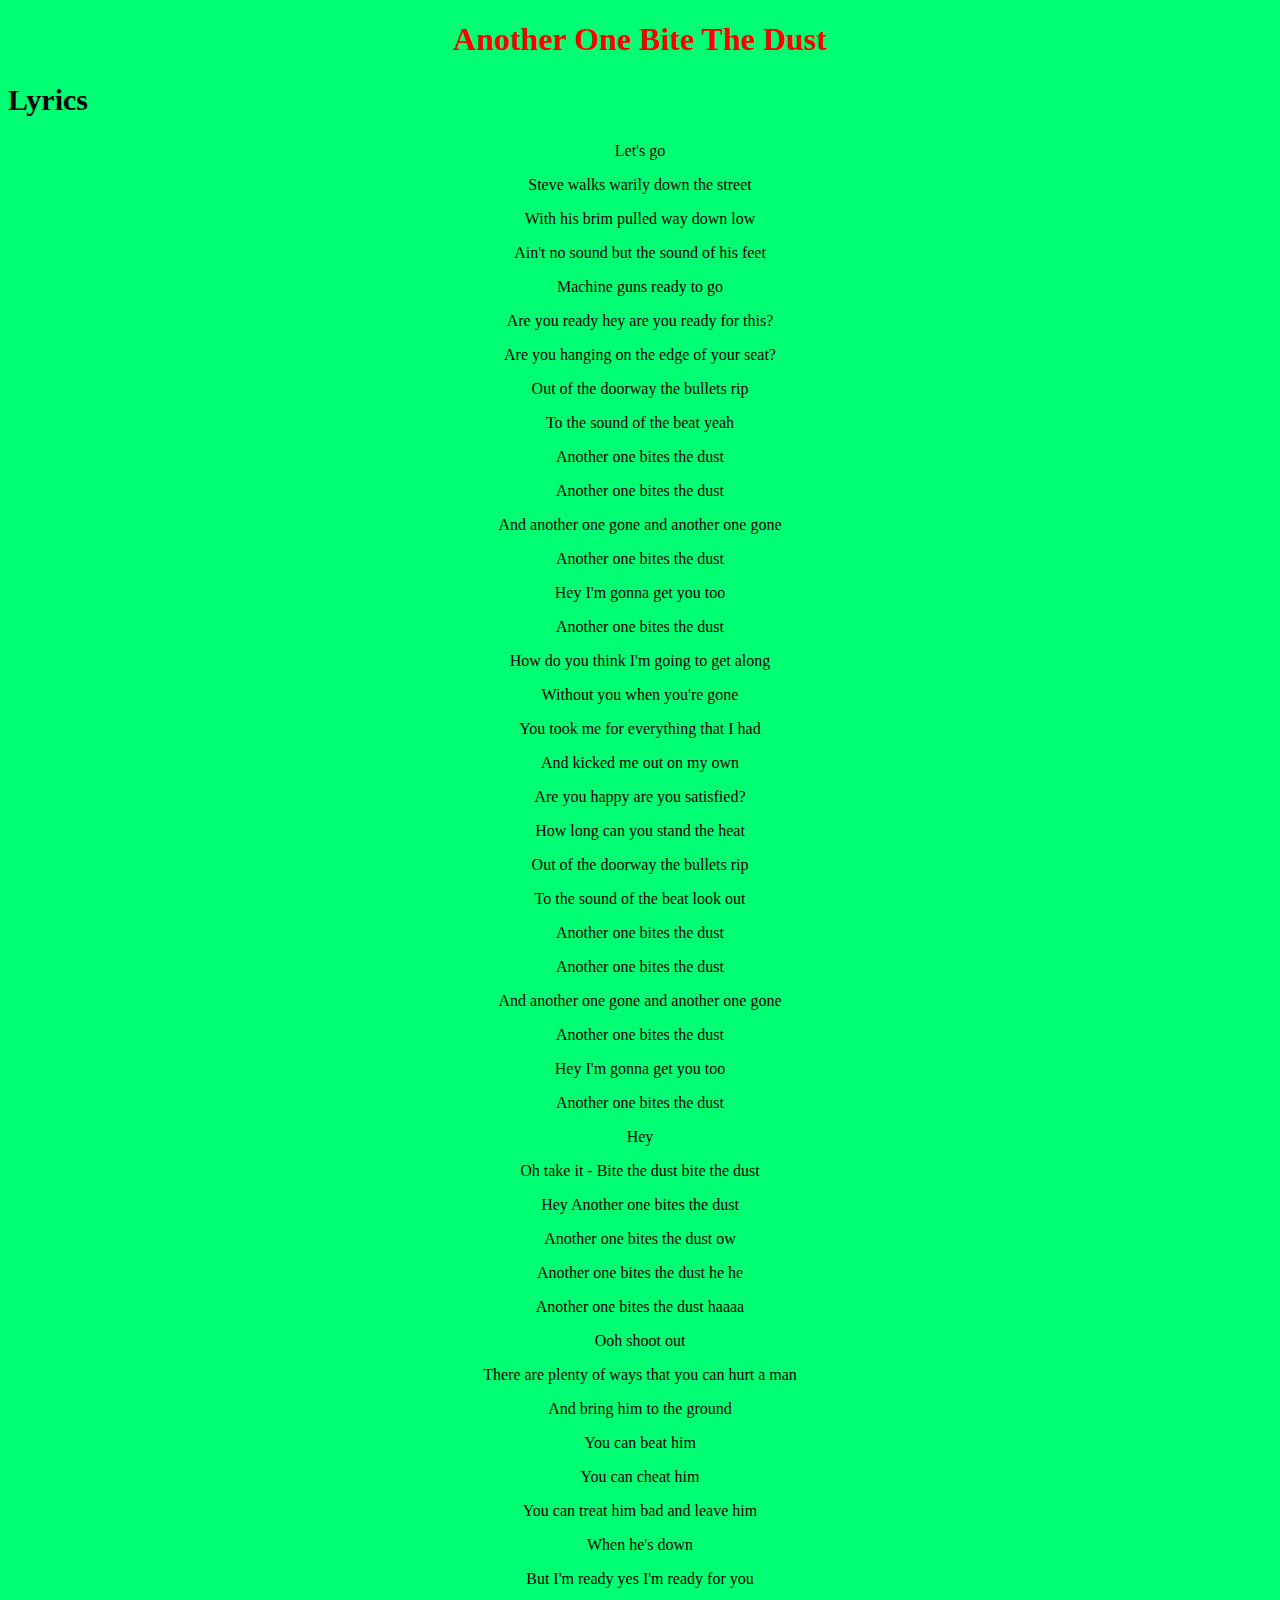
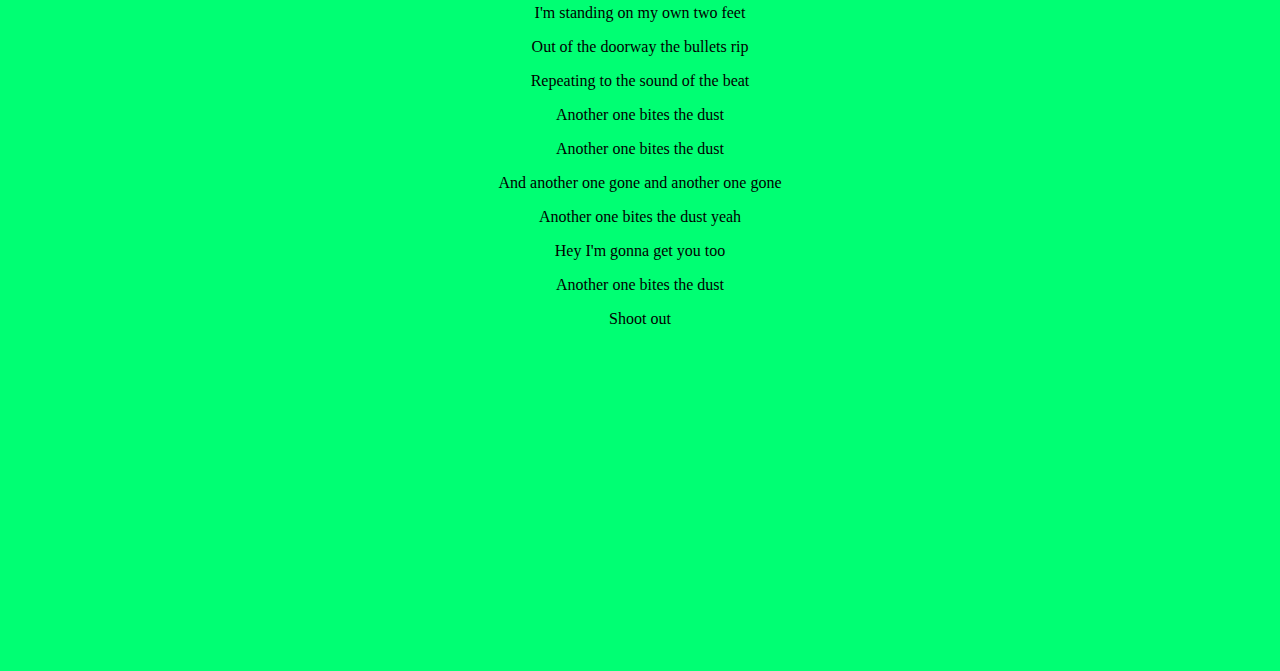
==== songs/Another One Bite The Dust.html @ 3c75334c "Add Song Another One Bite The Dust" ====
<!DOCTYPE html>
<html lang="es">
  <head>
    <meta charset="UTF-8" />
    <meta http-equiv="X-UA-Compatible" content="IE=edge" />
    <meta name="viewport" content="width=device-width, initial-scale=1.0" />
    <title>Another One Bite The Dust</title>
    <link
      href="Another One Bite The Dust.css"
      rel="stylesheet"
      type="text/css"
    />
  </head>
  <body>
    <h1>Another One Bite The Dust</h1>
    <h2>Lyrics</h2>
    <p>Let's go</p>
    <p>Steve walks warily down the street</p>
    <p>With his brim pulled way down low</p>
    <p>Ain't no sound but the sound of his feet</p>
    <p>Machine guns ready to go</p>
    <p>Are you ready hey are you ready for this?</p>
    <p>Are you hanging on the edge of your seat?</p>
    <p>Out of the doorway the bullets rip</p>
    <p>To the sound of the beat yeah</p>

    <p>Another one bites the dust</p>
    <p>Another one bites the dust</p>
    <p>And another one gone and another one gone</p>
    <p>Another one bites the dust</p>
    <p>Hey I'm gonna get you too</p>
    <p>Another one bites the dust</p>

    <p>How do you think I'm going to get along</p>
    <p>Without you when you're gone</p>
    <p>You took me for everything that I had</p>
    <p>And kicked me out on my own</p>
    <p>Are you happy are you satisfied?</p>
    <p>How long can you stand the heat</p>
    <p>Out of the doorway the bullets rip</p>
    <p>To the sound of the beat look out</p>

    <p>Another one bites the dust</p>
    <p>Another one bites the dust</p>
    <p>And another one gone and another one gone</p>
    <p>Another one bites the dust</p>
    <p>Hey I'm gonna get you too</p>
    <p>Another one bites the dust</p>

    <p>Hey</p>
    <p>Oh take it - Bite the dust bite the dust</p>
    <p>Hey Another one bites the dust</p>
    <p>Another one bites the dust ow</p>
    <p>Another one bites the dust he he</p>
    <p>Another one bites the dust haaaa</p>
    <p>Ooh shoot out</p>

    <p>There are plenty of ways that you can hurt a man</p>
    <p>And bring him to the ground</p>
    <p>You can beat him</p>
    <p>You can cheat him</p>
    <p>You can treat him bad and leave him</p>
    <p>When he's down</p>
    <p>But I'm ready yes I'm ready for you</p>
    <p>I'm standing on my own two feet</p>
    <p>Out of the doorway the bullets rip</p>
    <p>Repeating to the sound of the beat</p>
    <p>Another one bites the dust</p>
    <p>Another one bites the dust</p>
    <p>And another one gone and another one gone</p>
    <p>Another one bites the dust yeah</p>
    <p>Hey I'm gonna get you too</p>
    <p>Another one bites the dust</p>
    <p>Shoot out</p>
    <iframe
      width="560"
      height="315"
      src="https://www.youtube.com/embed/rY0WxgSXdEE"
      title="YouTube video player"
      frameborder="0"
      allow="accelerometer; autoplay; clipboard-write; encrypted-media; gyroscope; picture-in-picture"
      allowfullscreen
    ></iframe>
  </body>
</html>
---- songs/Another One Bite The Dust.css ----
h1{
  color: #ff0000;
  text-align: center;
}

h2{
  color: #000000;
  font-size: 30px;
}

p{
  color: #000000;
  text-align: center;
}

body{
  background-color: #00ff73;
}
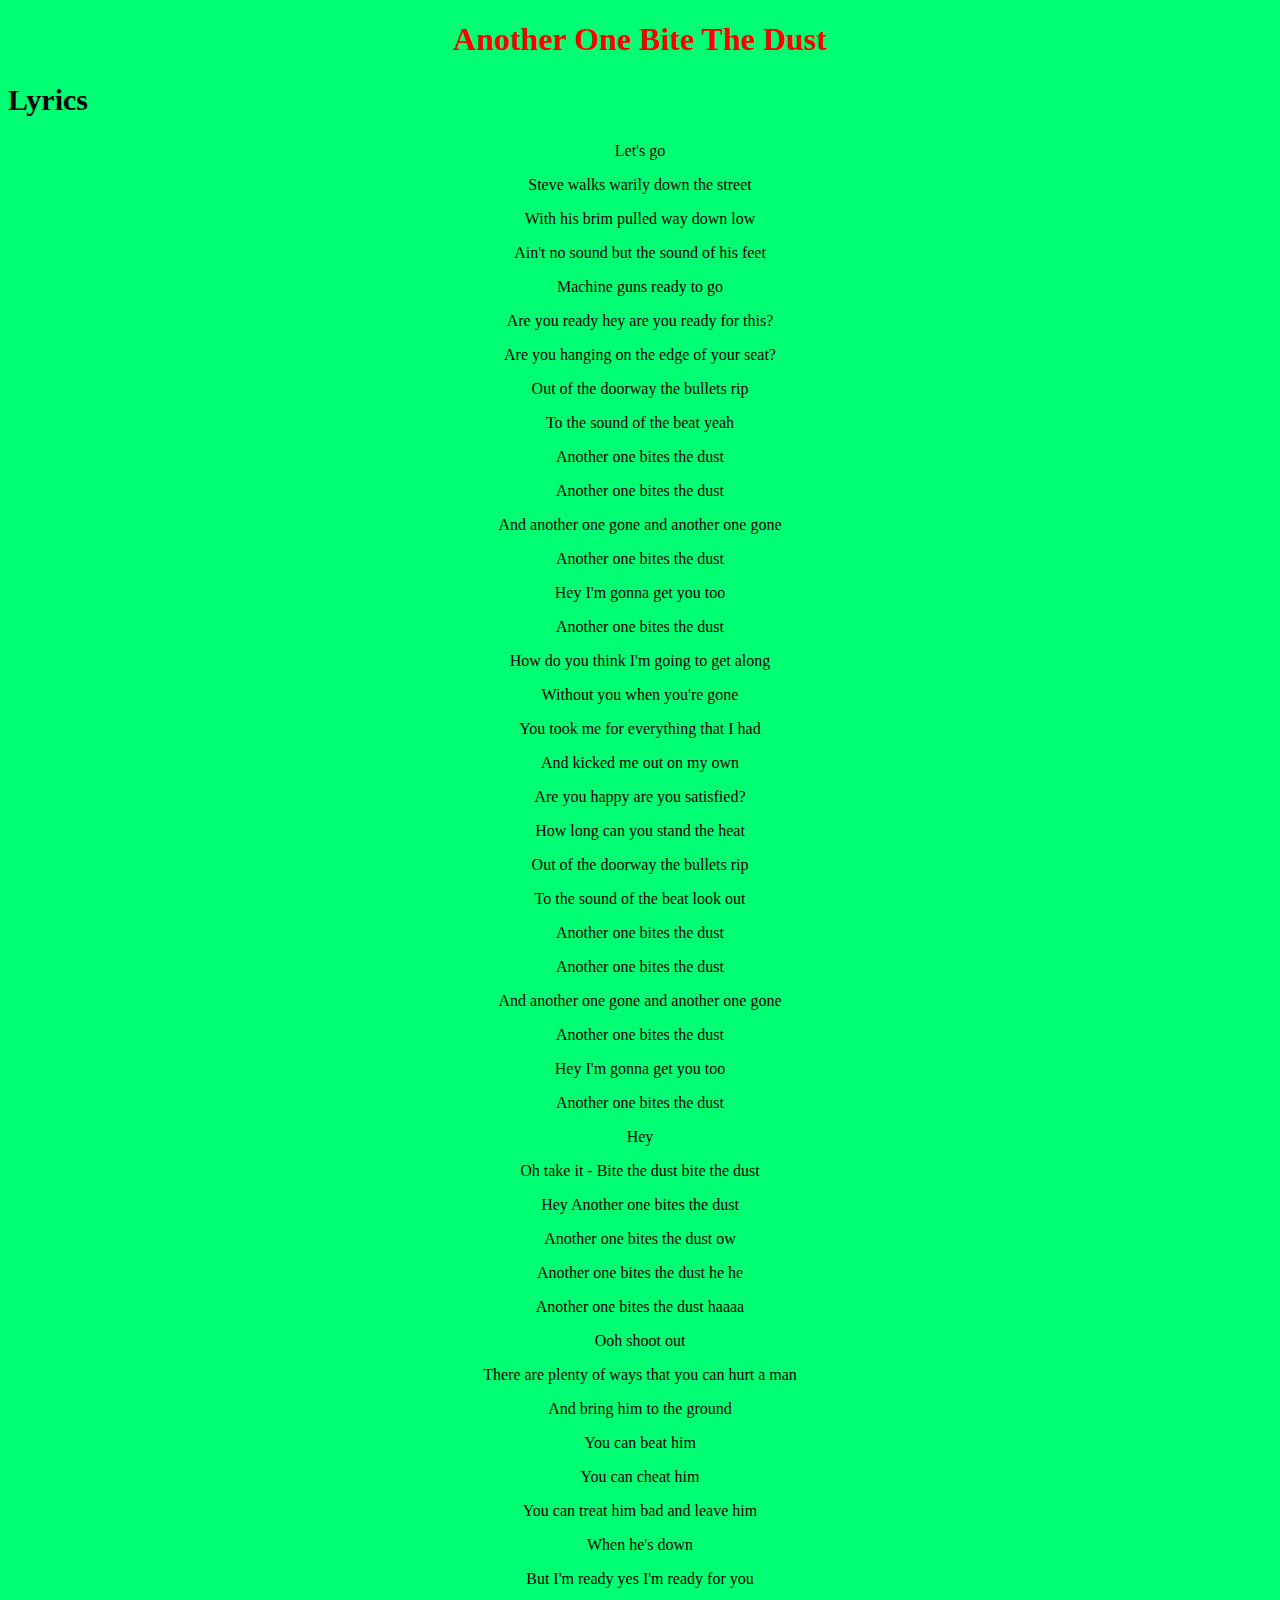
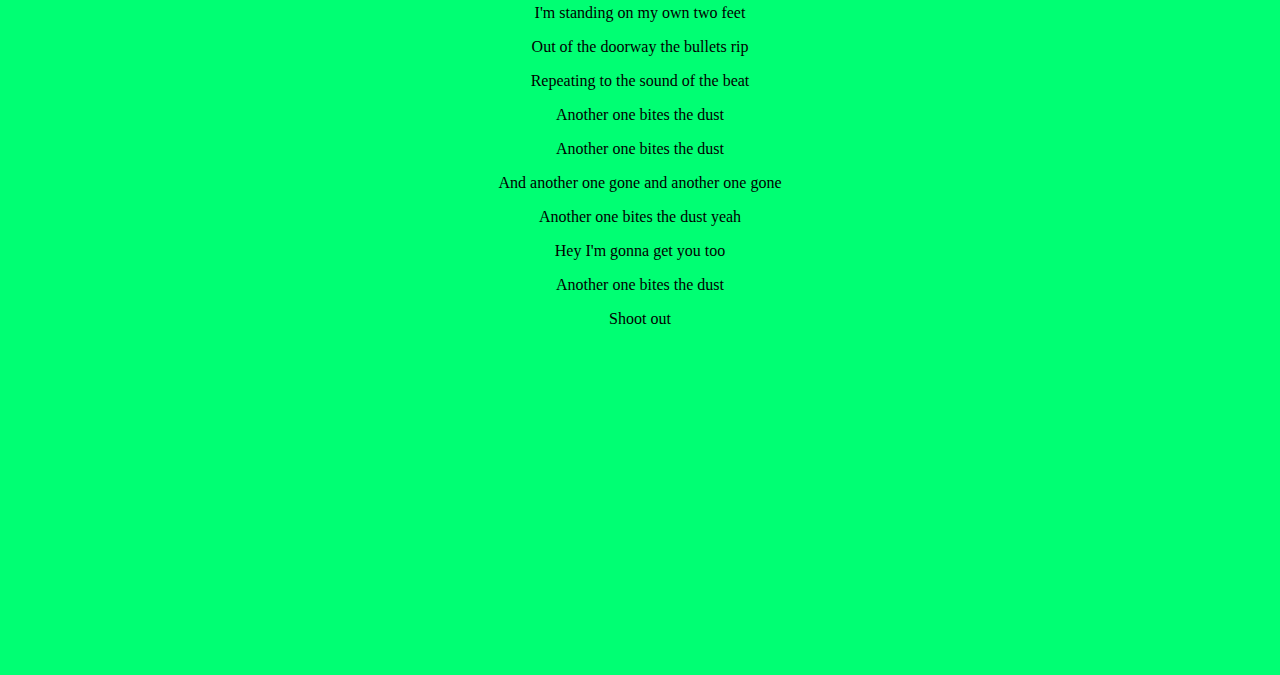
==== commit 06f53cd4: "xD" ====
--- a/songs/Another One Bite The Dust.html
+++ b/songs/Another One Bite The Dust.html
@@ -72,6 +72,7 @@
     <p>Hey I'm gonna get you too</p>
     <p>Another one bites the dust</p>
     <p>Shoot out</p>
+    <div style="display: flex; justify-content: center; margin-top: 20px"></div>
     <iframe
       width="560"
       height="315"
@@ -81,5 +82,6 @@
       allow="accelerometer; autoplay; clipboard-write; encrypted-media; gyroscope; picture-in-picture"
       allowfullscreen
     ></iframe>
+  </div>
   </body>
 </html>
